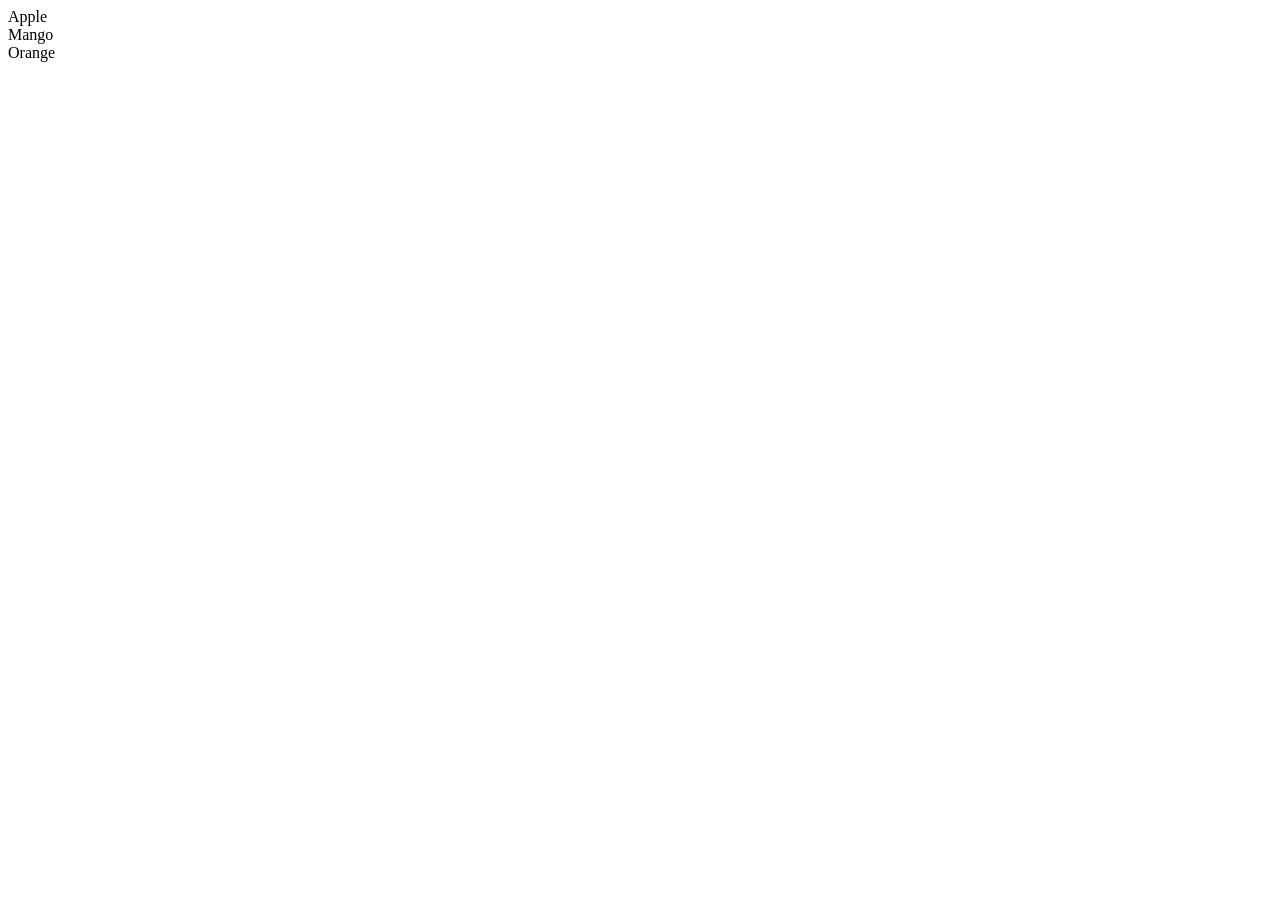
==== exp1.html @ 3aea5399 "RESULT CARD" ====
<!DOCTYPE html>
<html lang="en">
<head>
    <meta charset="UTF-8">
    <meta name="viewport" content="width=device-width, initial-scale=1.0">
    <title>Document</title>
</head>
<body>
    <div class="fruit">Apple</div>
<div class="fruit">Mango</div>
<div class="fruit">Orange</div>
</body>
</html>
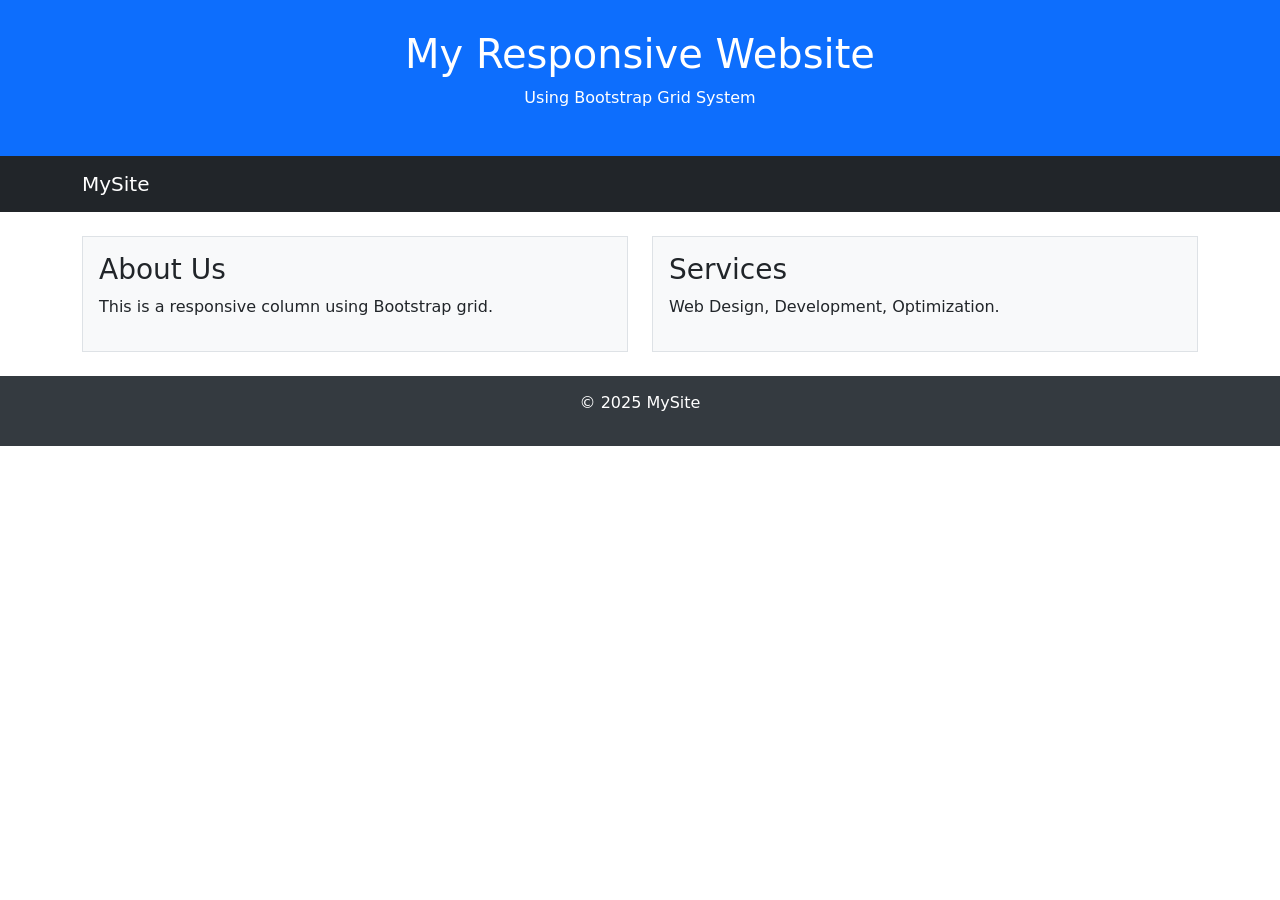
==== commit 566a2a6a: "Responsive grid page" ====
--- a/exp1.html
+++ b/exp1.html
@@ -1,13 +1,74 @@
 <!DOCTYPE html>
 <html lang="en">
 <head>
-    <meta charset="UTF-8">
-    <meta name="viewport" content="width=device-width, initial-scale=1.0">
-    <title>Document</title>
+  <meta charset="UTF-8">
+  <meta name="viewport" content="width=device-width, initial-scale=1.0">
+  <title>Responsive Page</title>
+
+  <!-- Bootstrap CDN -->
+  <link href="https://cdn.jsdelivr.net/npm/bootstrap@5.3.0/dist/css/bootstrap.min.css" rel="stylesheet">
+
+  <style>
+    header {
+      background: #0d6efd;
+      color: white;
+      padding: 30px;
+      text-align: center;
+    }
+    footer {
+      background: #343a40;
+      color: white;
+      text-align: center;
+      padding: 15px;
+    }
+  </style>
 </head>
+
 <body>
-    <div class="fruit">Apple</div>
-<div class="fruit">Mango</div>
-<div class="fruit">Orange</div>
+
+<!-- HEADER -->
+<header>
+  <h1>My Responsive Website</h1>
+  <p>Using Bootstrap Grid System</p>
+</header>
+
+<!-- NAVBAR -->
+<nav class="navbar navbar-expand-lg navbar-dark bg-dark">
+  <div class="container">
+    <a class="navbar-brand" href="#">MySite</a>
+  </div>
+</nav>
+
+<!-- CONTENT -->
+<div class="container mt-4">
+  <div class="row">
+
+    <!-- Column 1 -->
+    <div class="col-12 col-md-6">
+      <div class="p-3 border bg-light">
+        <h3>About Us</h3>
+        <p>This is a responsive column using Bootstrap grid.</p>
+      </div>
+    </div>
+
+    <!-- Column 2 -->
+    <div class="col-12 col-md-6">
+      <div class="p-3 border bg-light">
+        <h3>Services</h3>
+        <p>Web Design, Development, Optimization.</p>
+      </div>
+    </div>
+
+  </div>
+</div>
+
+<!-- FOOTER -->
+<footer class="mt-4">
+  <p>© 2025 MySite</p>
+</footer>
+
+<!-- Bootstrap JS -->
+<script src="https://cdn.jsdelivr.net/npm/bootstrap@5.3.0/dist/js/bootstrap.bundle.min.js"></script>
+
 </body>
 </html>
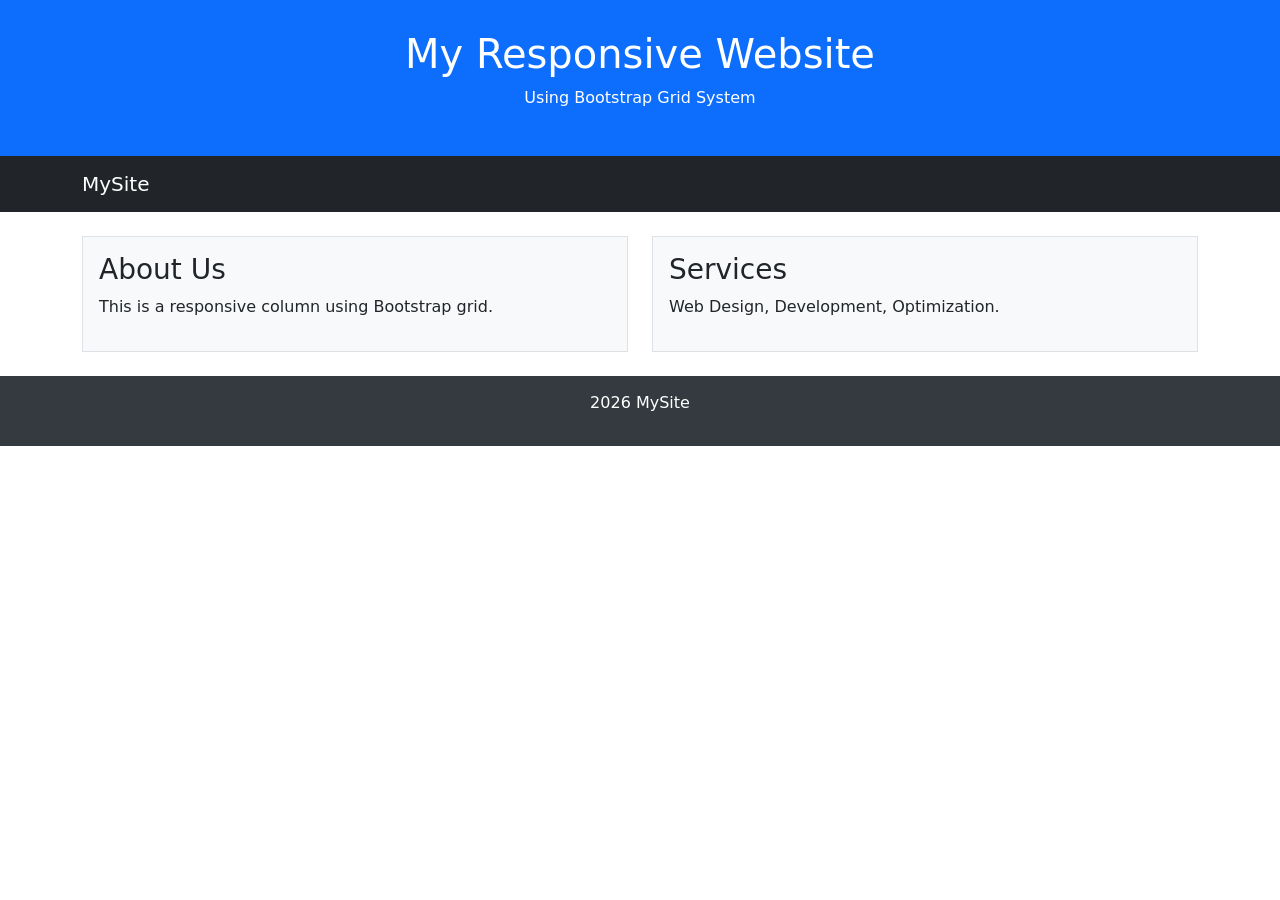
==== commit d51ea76a: "Responsive Grid" ====
--- a/exp1.html
+++ b/exp1.html
@@ -5,7 +5,6 @@
   <meta name="viewport" content="width=device-width, initial-scale=1.0">
   <title>Responsive Page</title>
 
-  <!-- Bootstrap CDN -->
   <link href="https://cdn.jsdelivr.net/npm/bootstrap@5.3.0/dist/css/bootstrap.min.css" rel="stylesheet">
 
   <style>
@@ -26,24 +25,23 @@
 
 <body>
 
-<!-- HEADER -->
 <header>
   <h1>My Responsive Website</h1>
   <p>Using Bootstrap Grid System</p>
 </header>
 
-<!-- NAVBAR -->
+
 <nav class="navbar navbar-expand-lg navbar-dark bg-dark">
   <div class="container">
     <a class="navbar-brand" href="#">MySite</a>
   </div>
 </nav>
 
-<!-- CONTENT -->
+
 <div class="container mt-4">
   <div class="row">
 
-    <!-- Column 1 -->
+    
     <div class="col-12 col-md-6">
       <div class="p-3 border bg-light">
         <h3>About Us</h3>
@@ -51,7 +49,7 @@
       </div>
     </div>
 
-    <!-- Column 2 -->
+    
     <div class="col-12 col-md-6">
       <div class="p-3 border bg-light">
         <h3>Services</h3>
@@ -62,12 +60,12 @@
   </div>
 </div>
 
-<!-- FOOTER -->
+
 <footer class="mt-4">
-  <p>© 2025 MySite</p>
+  <p> 2026 MySite</p>
 </footer>
 
-<!-- Bootstrap JS -->
+
 <script src="https://cdn.jsdelivr.net/npm/bootstrap@5.3.0/dist/js/bootstrap.bundle.min.js"></script>
 
 </body>
